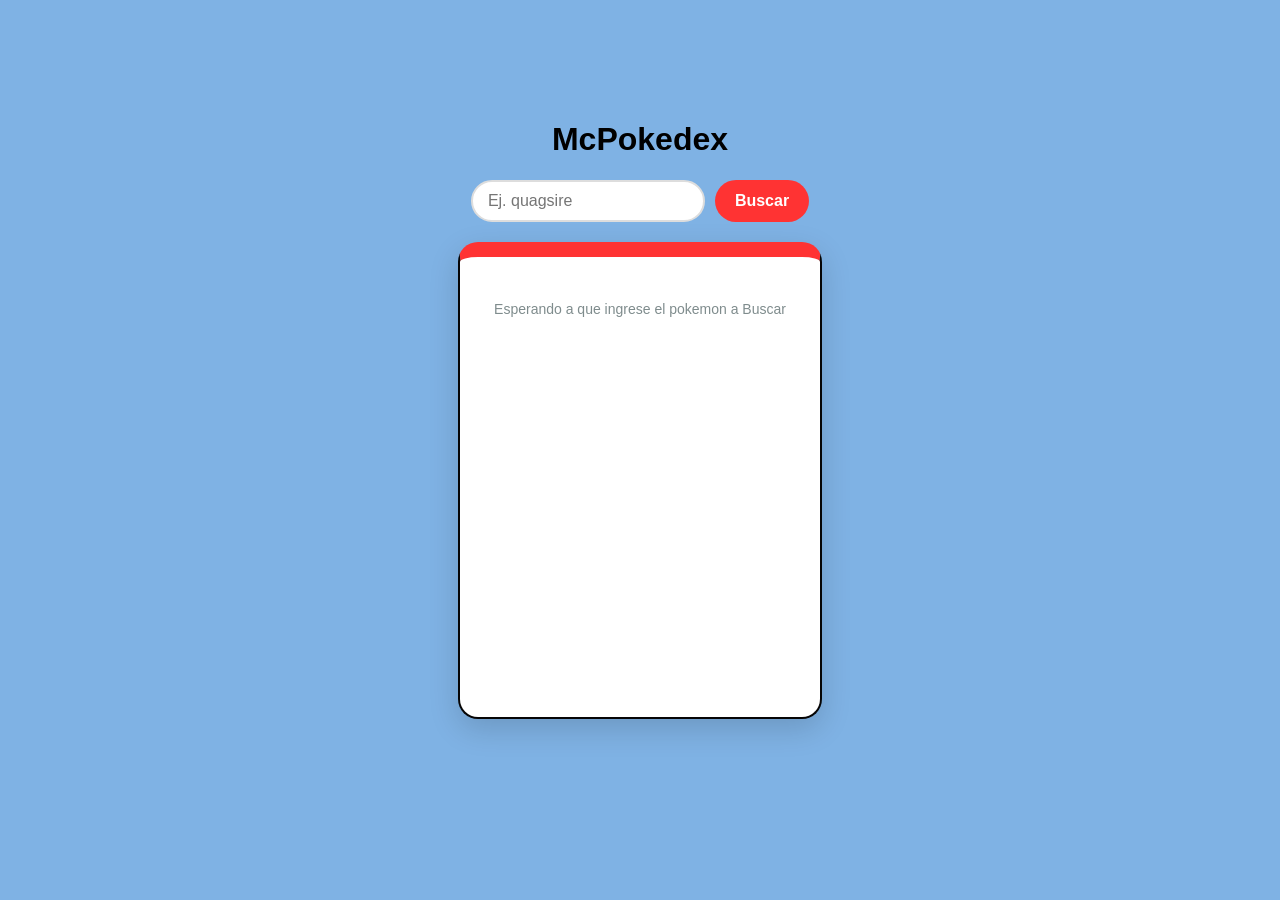
==== GeminiEstudioPlus/1.Asincronismo_y_APIs/1.Introduccion_Fetch/Index.html @ 95be62dd "feat: McPokedex Funcional" ====
<!doctype html>
<html lang="es">
  <head>
    <meta charset="UTF-8" />
    <title>Mi Primer Fetch al DOM</title>
    <link rel="stylesheet" href="estilo.css" />
  </head>
  <body>
    <h1>McPokedex</h1>
    <div class="contenedor-buscador">
      <input type="text " id="input_pokemon" , placeholder="Ej. quagsire" />
      <button id="btn_buscar">Buscar</button>
    </div>

    <!-- Aquí es donde tu JavaScript va a inyectar la magia -->
    <div id="tarjeta-pokemon">
      <p>Esperando a que ingrese el pokemon a Buscar</p>
    </div>

    <script src="app2.js"></script>
  </body>
</html>
---- GeminiEstudioPlus/1.Asincronismo_y_APIs/1.Introduccion_Fetch/estilo.css ----
.ghost {
  background-color: #63016c60;
}
.poison {
  background-color: #8f009cb6;
}
.water {
  background-color: #058dfd;
}
.ground {
  background-color: #723802;
}
.bug {
  background-color: #96fd05;
}
.grass {
  background-color: #05fd0982;
}
.fire {
  background-color: #fd0505e4;
}
.flying {
  background-color: #7fbbeb;
}
.normal {
  background-color: #bbbbbb;
}
.psychic {
  background-color: #fd0570;
}
.steel {
  background-color: #5f5f5f;
}
.dark {
  background-color: #000000;
}
.dragon {
  background-color: #0d05fd;
}
.fighting {
  background-color: #b00101dc;
}
.fairy {
  background-color: #ff00c8;
}
body {
  font-family: sans-serif;
  text-align: center;
  margin-top: 50px;
}
#tarjeta-pokemon {
  border: 2px solid #060505;
  border-radius: 10px;
  padding: 20px;
  width: 250px;
  margin: 0 auto;
  background-color: #ffffff;
}
img {
  width: 150px;
}
/* Esto le dará estilo a la imagen a la que le pongas la clase "pokemon-img" */
.pokemon-img {
  width: 150px;
  filter: drop-shadow(2px 4px 6px rgba(0, 0, 0, 0.3)); /* Sombrita elegante */
  background-color: #69c4cb; /* Un fondo grisecito circular */
  border-radius: 50%;
  margin: 15px 0;
}

/* Esto acomodará la lista de tipos en fila en lugar de uno abajo del otro */
.pokemon-tipos {
  list-style-type: none; /* Quita las viñetas feas por defecto */
  padding: 0;
  display: flex; /* Esto es magia de Flexbox para alinear elementos */
  justify-content: center; /* Los centra horizontalmente */
  gap: 10px; /* Le da espacio entre cada tipo */
}

/* Y esto le da diseño a cada tipo individual (los <li> adentro de tu ul) */
.pokemon-tipos li {
  color: #faf7f7;
  padding: 5px 15px;
  border-radius: 20px; /* Bordes redondeados tipo píldora */
  font-weight: bold;
  font-size: 14px;
  text-transform: capitalize; /* Pone la primera letra en mayúscula automáticamente */
}
/* 1. Preparamos el fondo de la pantalla para que la tarjeta resalte */
body {
  background-color: #7fb2e4; /* Un gris azulado muy limpio */
  font-family: Arial, sans-serif; /* Cambiamos el tipo de letra */
  display: flex;
  flex-direction: column;
  align-items: center; /* Centra todo en la pantalla */
  padding-top: 50px;
}

/* 2. Convertimos el DIV transparente en una tarjeta física */
#tarjeta-pokemon {
  background-color: white;
  width: 300px; /* Ancho fijo para que no se estire feo */
  min-height: 400px; /* Altura mínima */
  padding: 30px;
  border-radius: 20px; /* Esquinas bien redondeadas */
  box-shadow: 0px 10px 30px rgba(0, 0, 0, 0.15); /* Esta sombra le da el efecto 3D */
  text-align: center; /* Centramos el texto, la imagen y todo lo que esté adentro */
  border-top: 15px solid #ff3333; /* Una franja roja arriba estilo Pokédex */
}

/* 3. Le damos estilo al nombre del Pokémon (el <h2> que creas en JS) */
#tarjeta-pokemon h2 {
  text-transform: capitalize; /* Obliga a que la primera letra sea mayúscula */
  font-size: 28px;
  color: #2c3e50; /* Un gris muy oscuro, más elegante que el negro puro */
  margin-bottom: 5px;
}

/* 4. Le damos estilo al texto de altura y peso (el <p>) */
#tarjeta-pokemon p {
  color: #7f8c8d; /* Texto gris claro para que no compita con el título */
  font-size: 14px;
}
/* Centramos el buscador y le damos espacio contra la tarjeta */
.contenedor-buscador {
  display: flex;
  justify-content: center;
  gap: 10px; /* Espacio entre el input y el botón */
  margin-bottom: 20px; /* Separación con la línea roja de la tarjeta */
}

/* Modernizamos el cuadro de texto */
#input_pokemon {
  padding: 10px 15px;
  font-size: 16px;
  border: 2px solid #ddd;
  border-radius: 25px; /* Bordes redondeados */
  outline: none; /* Quita el borde azul feo al darle clic */
  width: 200px;
}

/* Le damos estilo al botón para que combine */
#btn_buscar {
  background-color: #ff3333; /* Rojo Pokédex */
  color: white;
  border: none;
  padding: 10px 20px;
  font-size: 16px;
  border-radius: 25px; /* Mismos bordes que el input */
  cursor: pointer; /* Cambia la flecha por una manita */
  font-weight: bold;
}

/* Un toque extra: que el botón cambie un poco al pasar el mouse (Hover) */
#btn_buscar:hover {
  background-color: #cc0000;
}
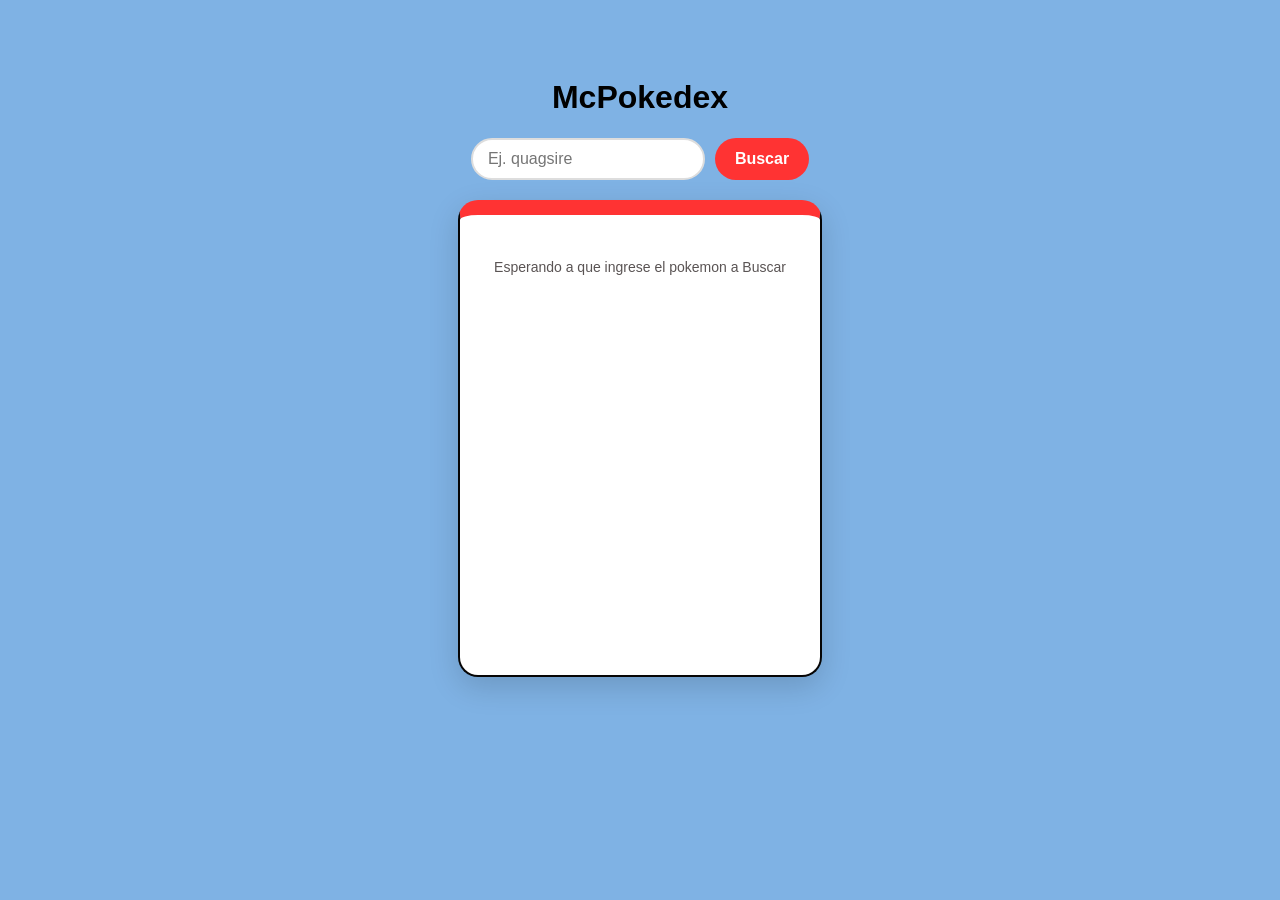
==== commit 1db97e68: "barras de estadisticas Actualizadas" ====
--- a/GeminiEstudioPlus/1.Asincronismo_y_APIs/1.Introduccion_Fetch/Index.html
+++ b/GeminiEstudioPlus/1.Asincronismo_y_APIs/1.Introduccion_Fetch/Index.html
@@ -16,7 +16,6 @@
     <div id="tarjeta-pokemon">
       <p>Esperando a que ingrese el pokemon a Buscar</p>
     </div>
-
     <script src="app2.js"></script>
   </body>
 </html>
--- a/GeminiEstudioPlus/1.Asincronismo_y_APIs/1.Introduccion_Fetch/estilo.css
+++ b/GeminiEstudioPlus/1.Asincronismo_y_APIs/1.Introduccion_Fetch/estilo.css
@@ -43,10 +43,8 @@
 .fairy {
   background-color: #ff00c8;
 }
-body {
-  font-family: sans-serif;
-  text-align: center;
-  margin-top: 50px;
+.electric {
+  background-color: #f7df03;
 }
 #tarjeta-pokemon {
   border: 2px solid #060505;
@@ -118,7 +116,7 @@
 
 /* 4. Le damos estilo al texto de altura y peso (el <p>) */
 #tarjeta-pokemon p {
-  color: #7f8c8d; /* Texto gris claro para que no compita con el título */
+  color: #5a5454; /* Texto gris claro para que no compita con el título */
   font-size: 14px;
 }
 /* Centramos el buscador y le damos espacio contra la tarjeta */
@@ -155,3 +153,35 @@
 #btn_buscar:hover {
   background-color: #cc0000;
 }
+
+/* Quítale los puntos feos a la lista principal */
+#tarjeta-pokemon ul {
+  list-style: none;
+  padding: 0;
+}
+
+/* Dale forma a las barras */
+.barra-fondo {
+  background-color: #e0e0e0; /* Tu fondo gris */
+  border-radius: 15px;
+  margin: 8px 0;
+  height: 25px; /* Altura fija para la pista */
+  position: relative; /* Fundamental para que el texto flote adentro */
+  overflow: hidden; /* Corta el color si se sale de los bordes redondos */
+}
+
+.barra-relleno {
+  background-color: #03e02c; /* Ponle el tono azul/verde/rojo que elegiste */
+  height: 100%;
+  border-radius: 15px;
+}
+
+.texto-stat {
+  position: absolute; /* Saca el texto del flujo normal para ponerlo encima */
+  top: 5px;
+  left: 10px;
+  font-size: 12px;
+  font-weight: bold;
+  color: #333;
+  text-transform: uppercase; /* Detalle pro: hace las letras mayúsculas */
+}
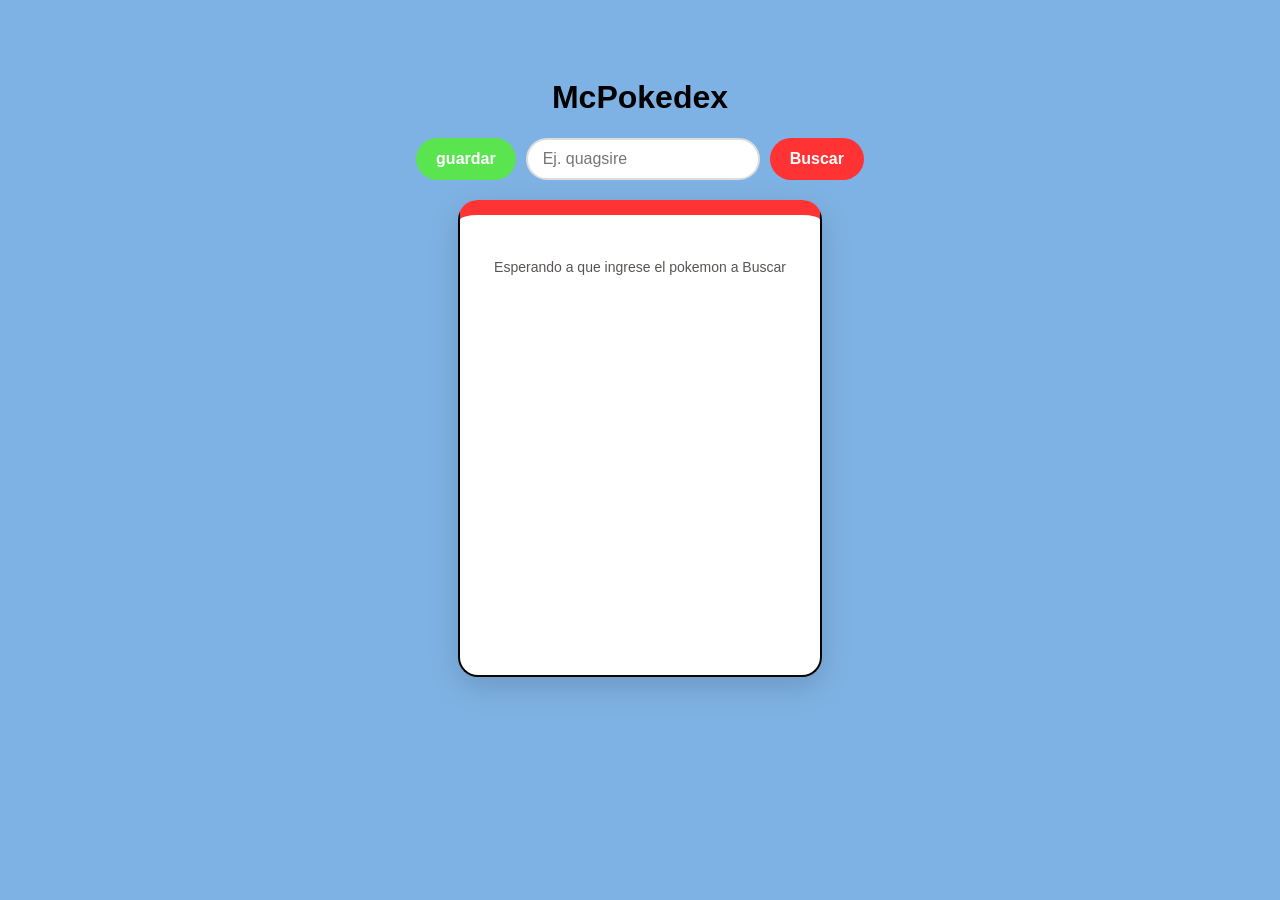
==== commit 49be32a6: "agregado de memoria y ademas manejo de errores" ====
--- a/GeminiEstudioPlus/1.Asincronismo_y_APIs/1.Introduccion_Fetch/Index.html
+++ b/GeminiEstudioPlus/1.Asincronismo_y_APIs/1.Introduccion_Fetch/Index.html
@@ -8,6 +8,7 @@
   <body>
     <h1>McPokedex</h1>
     <div class="contenedor-buscador">
+      <button id="btn_guardar">guardar</button>
       <input type="text " id="input_pokemon" , placeholder="Ej. quagsire" />
       <button id="btn_buscar">Buscar</button>
     </div>
--- a/GeminiEstudioPlus/1.Asincronismo_y_APIs/1.Introduccion_Fetch/estilo.css
+++ b/GeminiEstudioPlus/1.Asincronismo_y_APIs/1.Introduccion_Fetch/estilo.css
@@ -45,6 +45,9 @@
 }
 .electric {
   background-color: #f7df03;
+}
+.rock {
+  background-color: #6d26029a;
 }
 #tarjeta-pokemon {
   border: 2px solid #060505;
@@ -148,6 +151,16 @@
   cursor: pointer; /* Cambia la flecha por una manita */
   font-weight: bold;
 }
+#btn_guardar {
+  background-color: #45ff02a6;
+  color: white;
+  border: none;
+  padding: 10px 20px;
+  font-size: 16px;
+  border-radius: 25px;
+  cursor: pointer;
+  font-weight: bold;
+}
 
 /* Un toque extra: que el botón cambie un poco al pasar el mouse (Hover) */
 #btn_buscar:hover {
@@ -171,7 +184,7 @@
 }
 
 .barra-relleno {
-  background-color: #03e02c; /* Ponle el tono azul/verde/rojo que elegiste */
+  background-color: #03b0e0; /* Ponle el tono azul/verde/rojo que elegiste */
   height: 100%;
   border-radius: 15px;
 }
@@ -185,3 +198,22 @@
   color: #333;
   text-transform: uppercase; /* Detalle pro: hace las letras mayúsculas */
 }
+
+.attack .barra-relleno {
+  background-color: #ff0000c9;
+}
+.defense .barra-relleno {
+  background-color: #00c3ff;
+}
+.hp .barra-relleno {
+  background-color: #66ff07;
+}
+.special-attack .barra-relleno {
+  background-color: #bb0404;
+}
+.special-defense .barra-relleno {
+  background-color: #266fa7;
+}
+.speed .barra-relleno {
+  background-color: #fff20085;
+}
